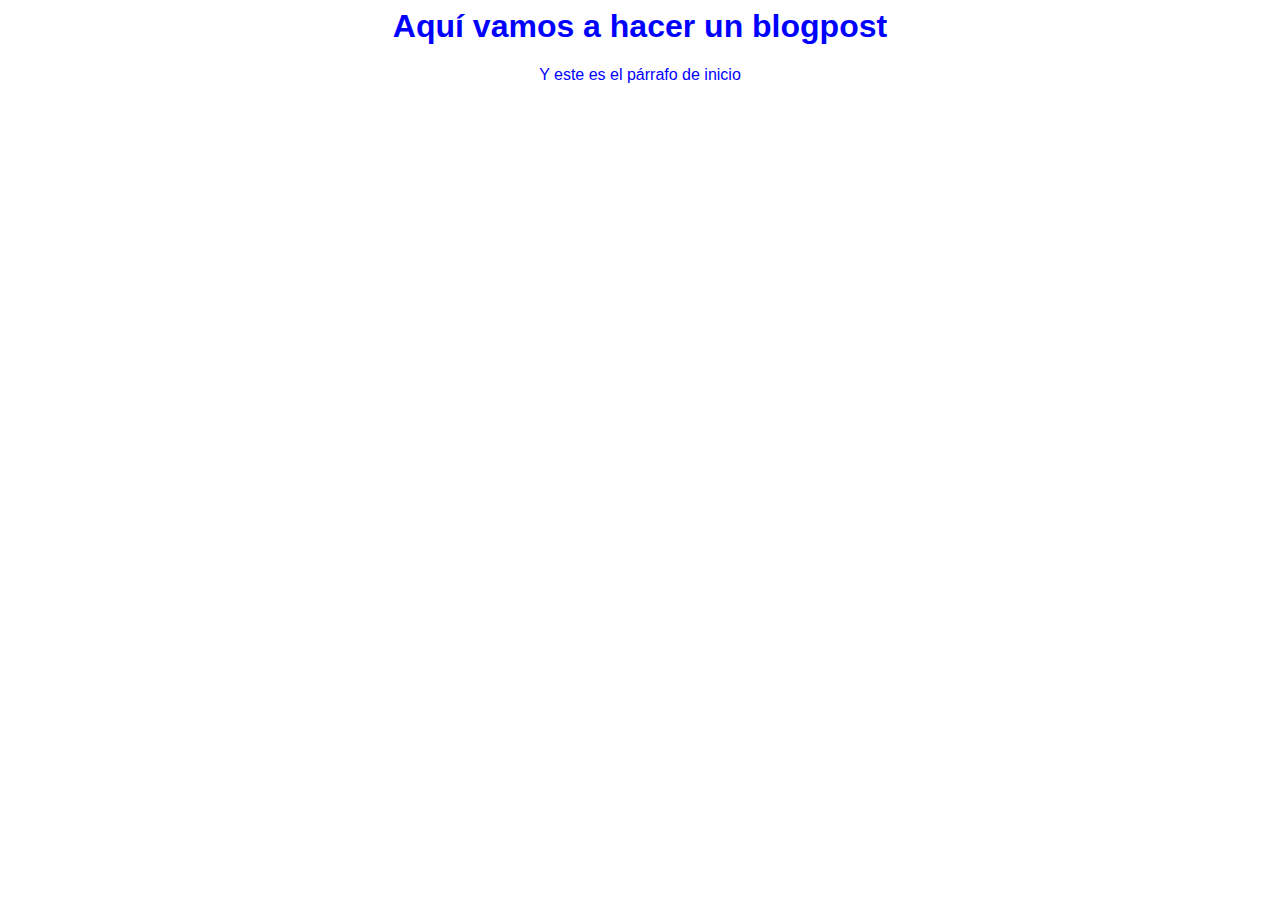
==== blogspot.html @ 5441dd6c "Arranco mi proyecto real com html y css" ====
<html>
	<head>
		<title>El título del Post</title>
		<link rel="stylesheet" href="css/estilos.css" />
	</head>	

	<body>
		<h1>Aquí vamos a hacer un blogpost</h1>
		<p>Y este es el párrafo de inicio</p>		
	</body>	

</html>
---- css/estilos.css ----
body{
	color: blue;
	text-align: center;
	font-family: "Arial";
}
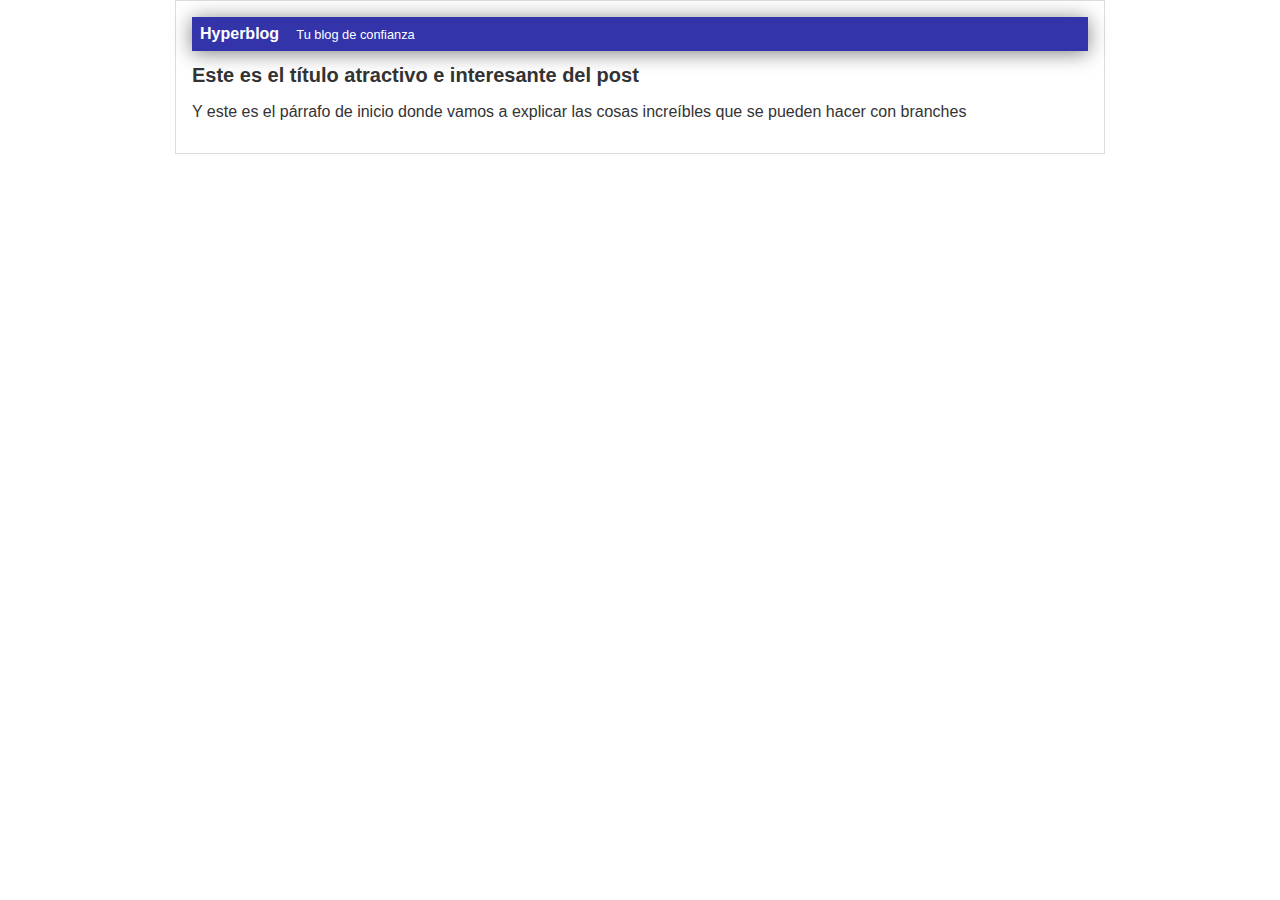
==== commit 109566b9: "Finalizada la cabecera con diseño azul" ====
--- a/blogspot.html
+++ b/blogspot.html
@@ -1,12 +1,20 @@
 <html>
 	<head>
 		<title>El título del Post</title>
-		<link rel="stylesheet" href="css/estilos.css" />
+		<link rel="stylesheet" href="css/
+		estilos.css" />
 	</head>	
 
 	<body>
-		<h1>Aquí vamos a hacer un blogpost</h1>
-		<p>Y este es el párrafo de inicio</p>		
+		<div id="container">
+			<div id="cabecera">
+				Hyperblog
+				<span id="tagline">Tu blog de confianza</span>
+			</div>
+			<div id="post">
+		<h1>Este es el título atractivo e interesante del post</h1>
+		<p>Y este es el párrafo de inicio donde vamos a explicar las cosas increíbles que se pueden hacer con branches</p>	
+			</div>
+		</div>
 	</body>	
-
 </html>
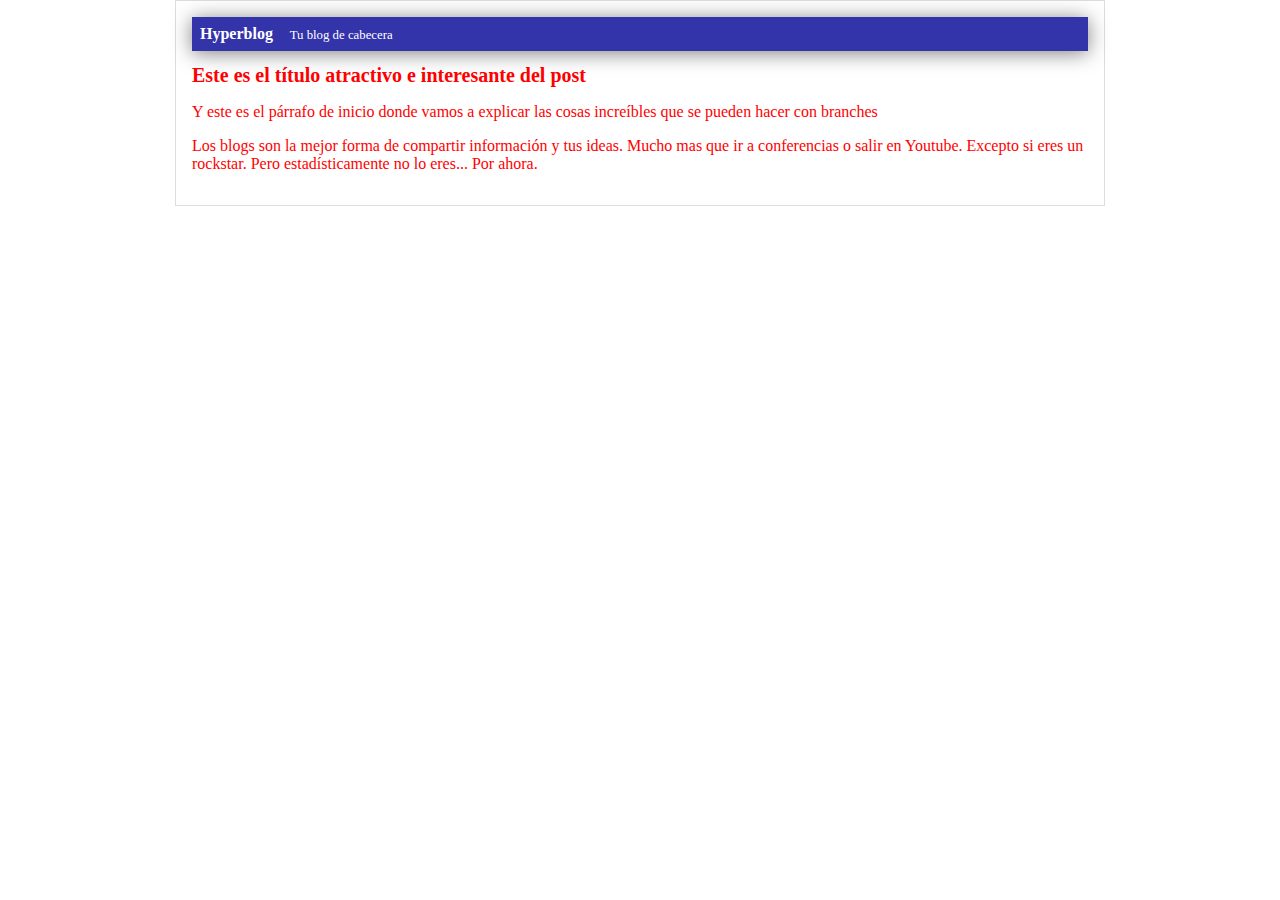
==== commit 19c41413: "Se modifica la cabecera y el color del texto" ====
--- a/blogspot.html
+++ b/blogspot.html
@@ -9,12 +9,13 @@
 		<div id="container">
 			<div id="cabecera">
 				Hyperblog
-				<span id="tagline">Tu blog de confianza</span>
+				<span id="tagline">Tu blog de cabecera</span>
 			</div>
 			<div id="post">
-		<h1>Este es el título atractivo e interesante del post</h1>
-		<p>Y este es el párrafo de inicio donde vamos a explicar las cosas increíbles que se pueden hacer con branches</p>	
-			</div>
+				<h1>Este es el título atractivo e interesante del post</h1>
+				<p>Y este es el párrafo de inicio donde vamos a explicar las cosas increíbles que se pueden hacer con branches</p>	
+				<p>Los blogs son la mejor forma de compartir información y tus ideas. Mucho mas que ir a conferencias o salir en Youtube. Excepto si eres un rockstar. Pero estadísticamente no lo eres... Por ahora.</p>
+	 		</div>
 		</div>
 	</body>	
 </html>
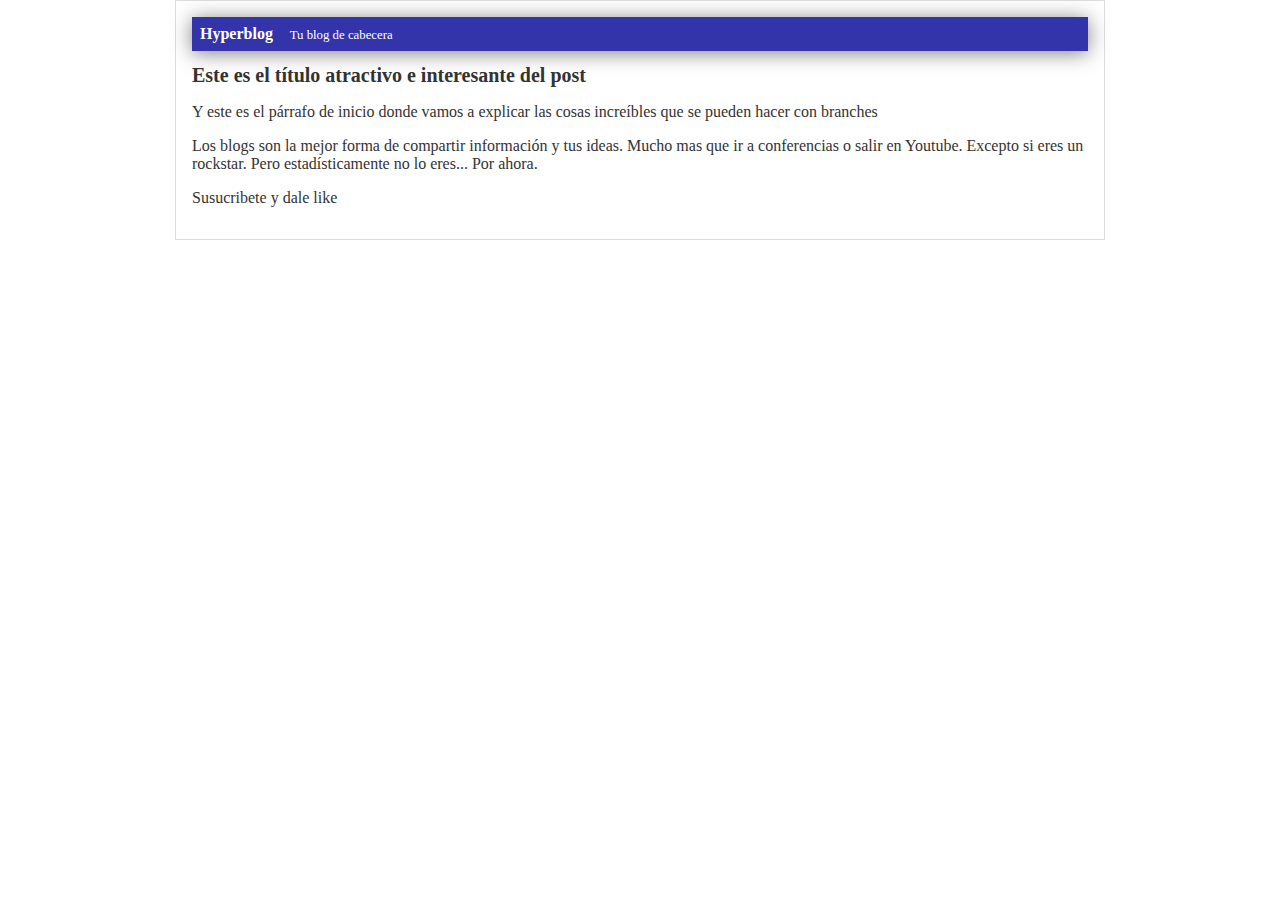
==== commit dd3c6b77: "Se solucionó el conflicto de las ramas al fusionar" ====
--- a/blogspot.html
+++ b/blogspot.html
@@ -15,6 +15,7 @@
 				<h1>Este es el título atractivo e interesante del post</h1>
 				<p>Y este es el párrafo de inicio donde vamos a explicar las cosas increíbles que se pueden hacer con branches</p>	
 				<p>Los blogs son la mejor forma de compartir información y tus ideas. Mucho mas que ir a conferencias o salir en Youtube. Excepto si eres un rockstar. Pero estadísticamente no lo eres... Por ahora.</p>
+				<p>Susucribete y dale like</p>
 	 		</div>
 		</div>
 	</body>	
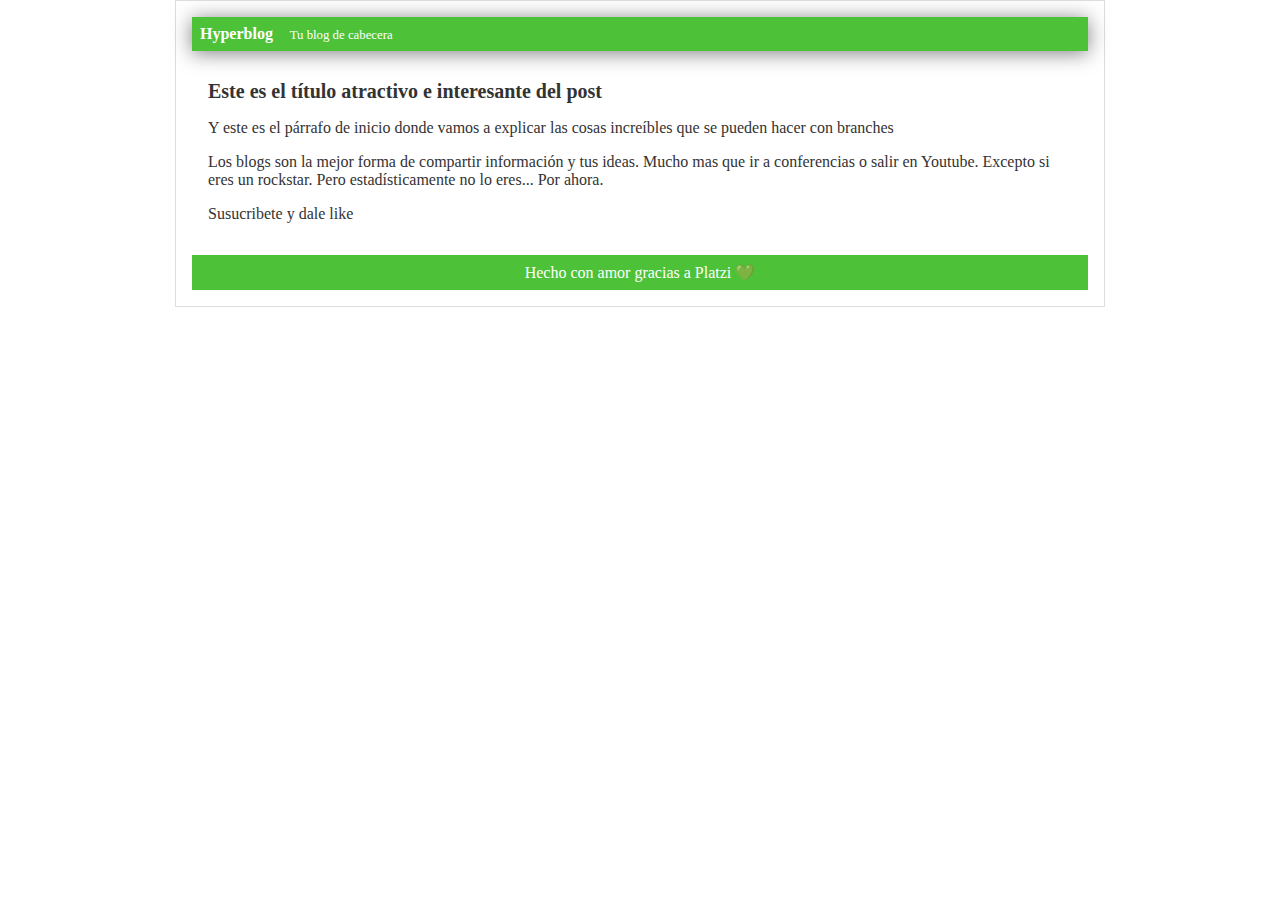
==== commit 958c492b: "Creado el footer" ====
--- a/blogspot.html
+++ b/blogspot.html
@@ -1,8 +1,8 @@
 <html>
 	<head>
-		<title>El título del Post</title>
-		<link rel="stylesheet" href="css/
-		estilos.css" />
+		<meta charset="UTF-8" />
+		<title>Bienvenido a Hyperblog 2.0</title>
+		<link rel="stylesheet" href="css/estilos.css" />
 	</head>	
 
 	<body>
@@ -16,7 +16,10 @@
 				<p>Y este es el párrafo de inicio donde vamos a explicar las cosas increíbles que se pueden hacer con branches</p>	
 				<p>Los blogs son la mejor forma de compartir información y tus ideas. Mucho mas que ir a conferencias o salir en Youtube. Excepto si eres un rockstar. Pero estadísticamente no lo eres... Por ahora.</p>
 				<p>Susucribete y dale like</p>
-	 		</div>
+			 </div>
+			 <div id="footer">
+				 Hecho con amor gracias a Platzi 💚
+			 </div>
 		</div>
 	</body>	
 </html>
--- a/css/estilos.css
+++ b/css/estilos.css
@@ -0,0 +1,45 @@
+body{
+	color:#333;
+	text-align: center;
+	font-family: "Times New Roman";
+	font-size: 16px;
+	margin: 0;
+	padding: 0;
+}
+
+#cabecera{
+	background: #4dc238;
+	box-shadow: 0px 2px 20px 0px rgba(0,0,0,0.5);
+	color: white;
+	font-weight: bold;
+	margin: 0;
+	padding: 0.5em;
+}
+
+#cabecera #tagline{
+	padding: 0 0 0 1em;
+	font-weight: normal;
+	font-size: 0.8em;
+
+}
+#container{
+	width: 70%;
+	padding: 1em;
+	text-align: left;
+	border: 1px solid #DDD;
+	margin: 0 auto;
+}
+#container h1{
+	font-size: 20px;
+
+}
+#post
+{
+	padding: 1em;
+}
+#footer{
+	background:#4dc238;
+	color: white;
+	text-align: center;
+	padding: 0.5em;
+}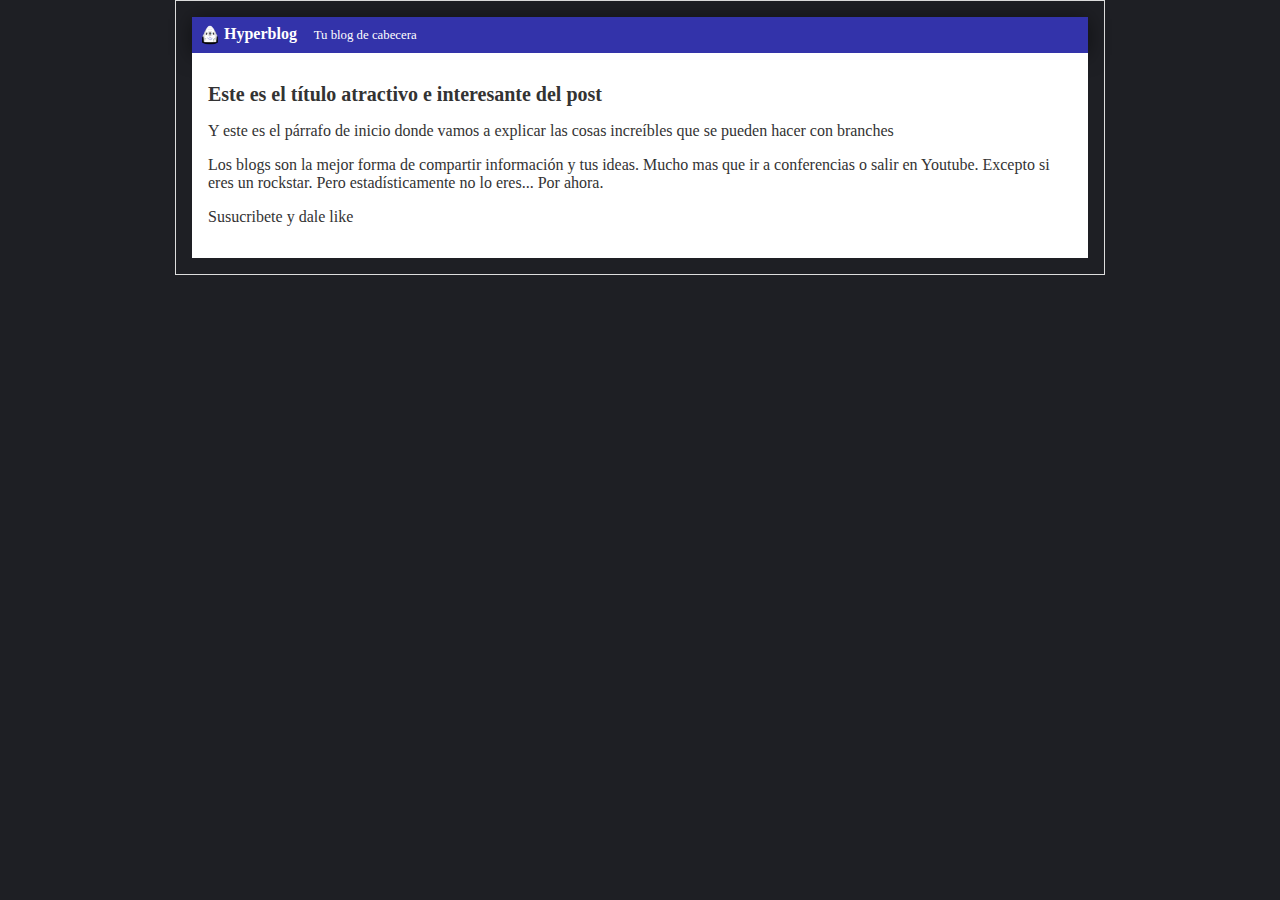
==== commit 2d8a6631: "terminado el header" ====
--- a/blogspot.html
+++ b/blogspot.html
@@ -8,6 +8,7 @@
 	<body>
 		<div id="container">
 			<div id="cabecera">
+				<img id="logo" src="css/dragon.png" />
 				Hyperblog
 				<span id="tagline">Tu blog de cabecera</span>
 			</div>
@@ -16,10 +17,7 @@
 				<p>Y este es el párrafo de inicio donde vamos a explicar las cosas increíbles que se pueden hacer con branches</p>	
 				<p>Los blogs son la mejor forma de compartir información y tus ideas. Mucho mas que ir a conferencias o salir en Youtube. Excepto si eres un rockstar. Pero estadísticamente no lo eres... Por ahora.</p>
 				<p>Susucribete y dale like</p>
-			 </div>
-			 <div id="footer">
-				 Hecho con amor gracias a Platzi 💚
-			 </div>
+	 		</div>
 		</div>
 	</body>	
 </html>
--- a/css/estilos.css
+++ b/css/estilos.css
@@ -1,4 +1,5 @@
 body{
+	background: #1e1f24;
 	color:#333;
 	text-align: center;
 	font-family: "Times New Roman";
@@ -8,13 +9,18 @@
 }
 
 #cabecera{
-	background: #4dc238;
+	background: #33A;
 	box-shadow: 0px 2px 20px 0px rgba(0,0,0,0.5);
 	color: white;
 	font-weight: bold;
 	margin: 0;
 	padding: 0.5em;
 }
+#cabecera #logo{
+	width: 20px;
+	vertical-align: middle;
+}
+
 
 #cabecera #tagline{
 	padding: 0 0 0 1em;
@@ -33,13 +39,7 @@
 	font-size: 20px;
 
 }
-#post
-{
+#post {
+	background: white;
 	padding: 1em;
-}
-#footer{
-	background:#4dc238;
-	color: white;
-	text-align: center;
-	padding: 0.5em;
 }